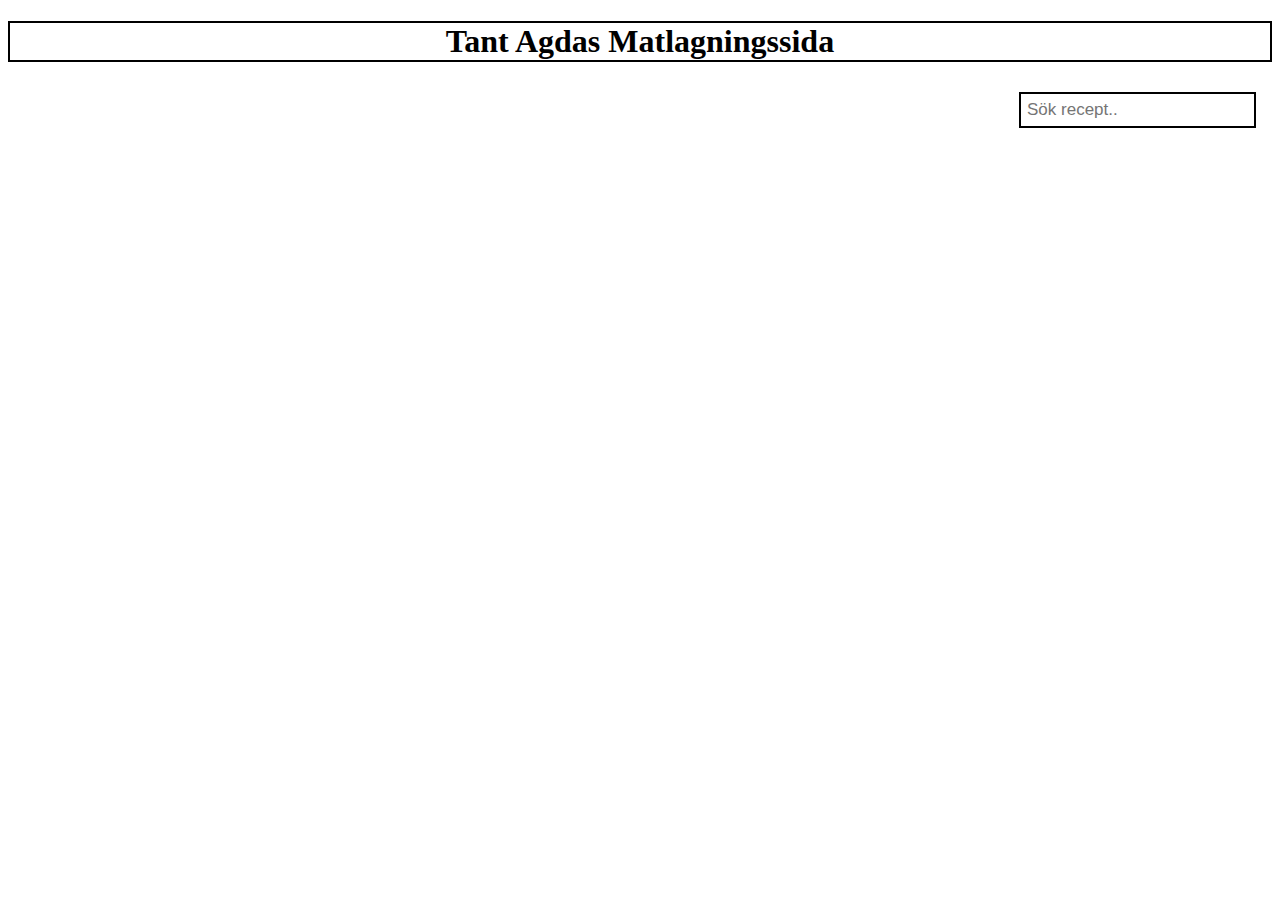
==== index.html @ 66fdc335 "Titel och sökfält" ====
<!--Deklarerar att HTML används-->
<!DOCTYPE html>
<!--Starttagg för HTML dokument-->
<html>
<!--Starttagg för "gömd informtation" för sidan samt vilket språk som används-->
<head lang ="sv">
<!--Deklarerar att denna sorts teckenkodning används-->
	<meta charset="utf-8">
	<!--Anpassar Sidan efter vilken källa som öppnar den-->
	<meta name ="viewport" content="width=device-widhth">
	<!--Titeln för hemsidan-->
	<title> Tant Agdas Huvudsida </title>
	<!--Använder Css dokumentet-->
	<link href="matsida.css" rel="stylesheet">
<!--Sluttagg för "head" dokument-->	
</head>
<!--Starttagg för sidans synliga innehåll-->
	<body>
		<h1 class="h1">Tant Agdas Matlagningssida </h1>
		<div class="sökfält">
		<input type="text" placeholder="Sök recept..">
		</div>
	</body>

</html>
---- matsida.css ----
.h1
	{
		border: 2px black solid;
		text-align: center;
	}
	
/*Sökf'lt  */
.sökfält input[type=text] {
  float: right;
  padding: 6px;
  border: solid black 2px;
  margin-top: 8px;
  margin-right: 16px;
  font-size: 17px;
}
p
	{
		font-family: Arial;
		font-size: 28px;
		
	}
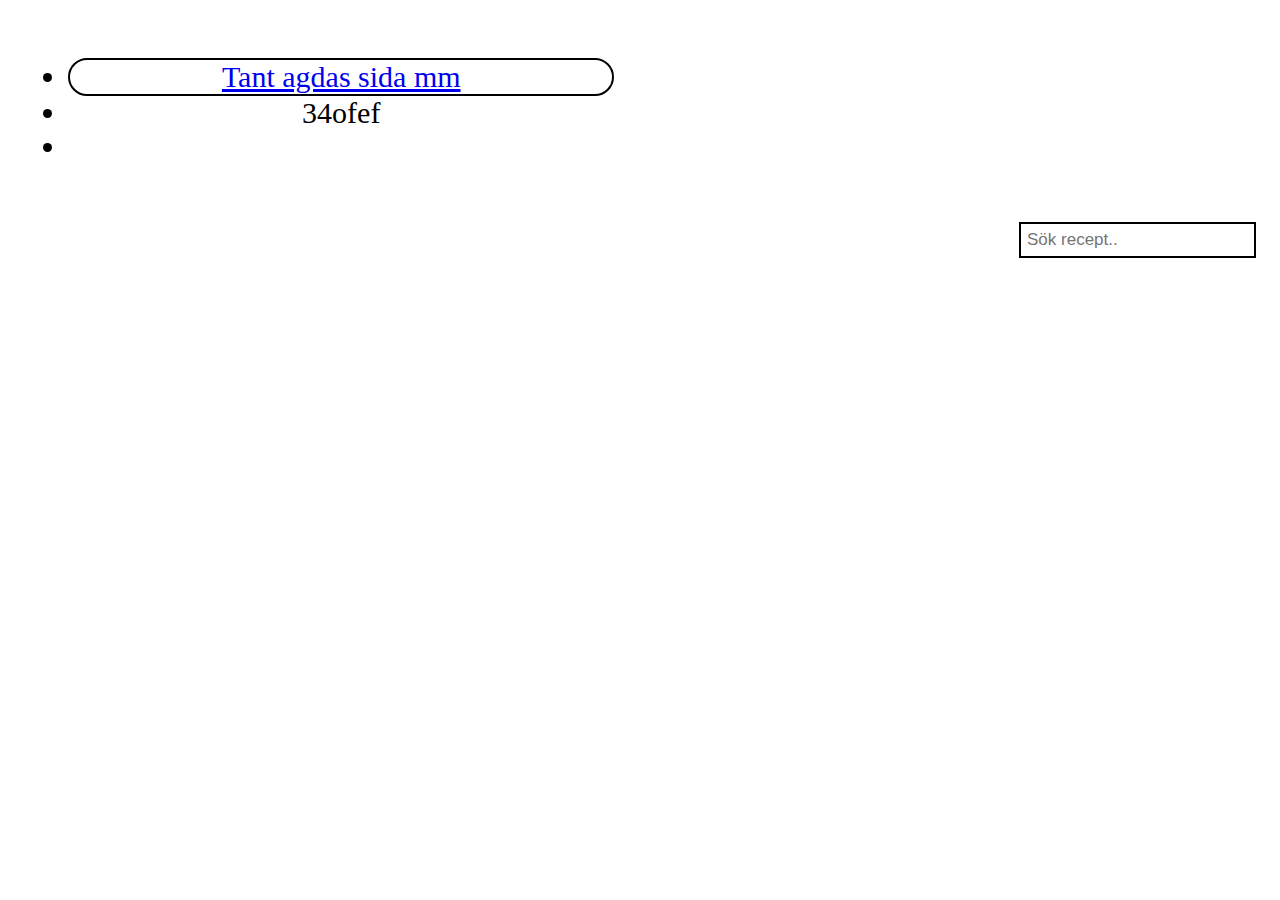
==== commit a653b668: "Add files via upload" ====
--- a/index.html
+++ b/index.html
@@ -16,9 +16,18 @@
 </head>
 <!--Starttagg för sidans synliga innehåll-->
 	<body>
-		<h1 class="h1">Tant Agdas Matlagningssida </h1>
+		
+		<div class="gridcontainer">
+				<ul>
+					<li class="meny1"><a href="se.se">Tant agdas sida mm</a></li>
+					<li class="header">34ofef<li>
+				
+				
+				</ul>
+		
+		</div>
 		<div class="sökfält">
-		<input type="text" placeholder="Sök recept..">
+			<input type="text" placeholder="Sök recept..">
 		</div>
 	</body>
 
--- a/matsida.css
+++ b/matsida.css
@@ -1,21 +1,49 @@
-.h1
-	{
-		border: 2px black solid;
-		text-align: center;
-	}
+ 
 	
 /*Sökf'lt  */
-.sökfält input[type=text] {
-  float: right;
-  padding: 6px;
-  border: solid black 2px;
-  margin-top: 8px;
-  margin-right: 16px;
-  font-size: 17px;
-}
+.sökfält input[type=text]
+	{
+	  float: right;
+	  padding: 6px;
+	  border: solid black 2px;
+	  margin-top: 8px;
+	  margin-right: 16px;
+	  font-size: 17px;
+	}
 p
 	{
 		font-family: Arial;
 		font-size: 28px;
 		
+	}
+	
+
+
+.gridcontainer
+	{
+		display:grid;
+		grid-template-areas: 'meny1 header meny2';
+		background-color: rgba(255, 255, 255, 0.8);
+		text-align: center;
+	    padding: 20px;
+	    font-size: 30px;
+		grid-gap:15px;
+		
+		
+	}
+	
+
+.meny1
+	{
+		grid-area: meny1;
+		border-radius: 25px;
+		border: 2px solid black;
+	}
+.header
+	{
+		grid-area: header;
+	}
+.meny2
+	{
+		grid-area:meny2;
 	}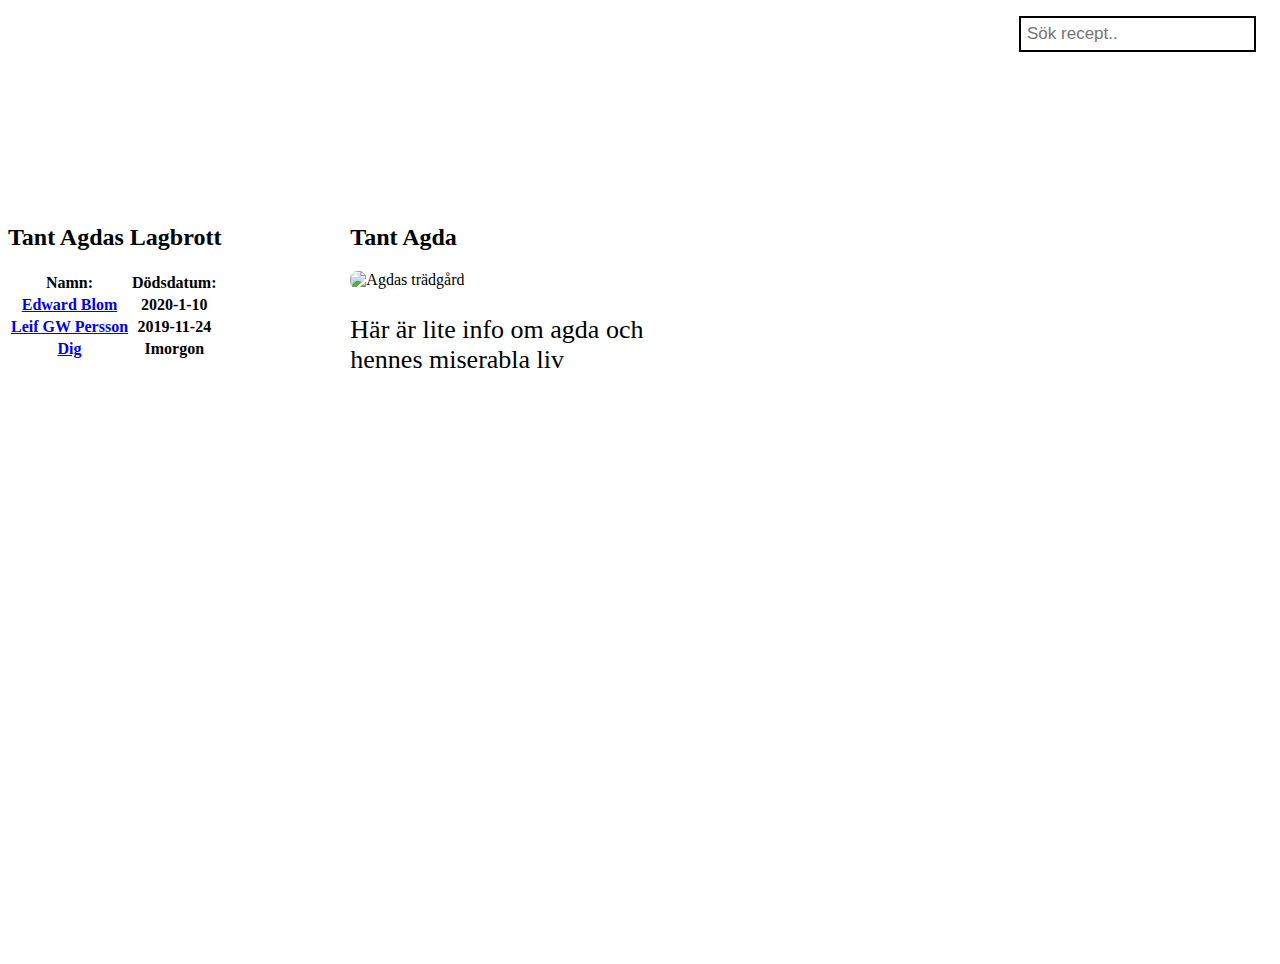
==== commit d468376e: "Helt fixad index" ====
--- a/index.html
+++ b/index.html
@@ -1,34 +1,82 @@
 <!--Deklarerar att HTML används-->
 <!DOCTYPE html>
 <!--Starttagg för HTML dokument-->
-<html>
+<html lang ="sv">
 <!--Starttagg för "gömd informtation" för sidan samt vilket språk som används-->
-<head lang ="sv">
+<head>
 <!--Deklarerar att denna sorts teckenkodning används-->
 	<meta charset="utf-8">
 	<!--Anpassar Sidan efter vilken källa som öppnar den-->
-	<meta name ="viewport" content="width=device-widhth">
+	<meta name ="viewport" content="width=device-width">
 	<!--Titeln för hemsidan-->
-	<title> Tant Agdas Huvudsida </title>
+	<title> Matlagning Home </title>
 	<!--Använder Css dokumentet-->
 	<link href="matsida.css" rel="stylesheet">
 <!--Sluttagg för "head" dokument-->	
 </head>
 <!--Starttagg för sidans synliga innehåll-->
 	<body>
-		
-		<div class="gridcontainer">
+	<div class="sökfält">
+			<input type="text" placeholder="Sök recept..">
+		</div>
+		<div class="Wrapper">
+			<nav>
 				<ul>
-					<li class="meny1"><a href="se.se">Tant agdas sida mm</a></li>
-					<li class="header">34ofef<li>
-				
-				
+					<li><a href="#">Matlagning</a></li>
+					<li><a href="#">Tant Agdas sida</a></li>
+					<li><a href="#">Bakning</a></li>
 				</ul>
-		
-		</div>
-		<div class="sökfält">
-			<input type="text" placeholder="Sök recept..">
+			</nav>
+			<article class="article1">
+				<h2>Tant Agdas Lagbrott</h2>
+				<table>
+					<tr target="Titlar">
+						<th>
+							Namn:
+						</th>
+						<th>
+							Dödsdatum:
+						</th>
+					</tr>
+					<tr target="matrececenter">
+						<th>
+							<a href="https://www.fokus.se/wp-content/uploads/2017/12/edward-blom-sdltc68096f-nh.FIX_.jpg">Edward Blom</a>
+						</th>
+						<th>
+						2020-1-10
+						</th>
+					</tr>
+					<tr target="tvKandis">
+						<th>
+							<a href="https://images.ohmyhosting.se/KYBbevBE18u11ioTbIviW4taKtU=/800x800/smart/filters:quality(85)/https%3A%2F%2Fwww.selmastories.se%2Fwp-content%2Fuploads%2F2019%2F03%2Fleif-g-w-persson-1.jpg">Leif GW Persson</a>
+						</th>
+						<th>
+						2019-11-24
+						</th>
+					</tr>
+					<tr target="matrececenter">
+						<th>
+							<a href="https://media.giphy.com/media/3oEjI6SIIHBdRxXI40/giphy.gif">Dig</a>
+						</th>
+						
+						<th>
+							Imorgon
+						</th>
+					</tr>
+				</table>
+			</article>
+			<article class="article2">
+				<h2> Tant Agda</h2>
+				<img src="http://www.agdalund.se/wp-content/uploads/2017/08/Agda-Lund-startsida.jpg" alt="Agdas trädgård">
+				<p target="text"> Här är lite info om agda och hennes miserabla liv</p>
+			</article>
+			<article class="article3">
+					
+			</article>
+			<footer>
+			
+			</footer>
 		</div>
 	</body>
 
-</html>+</html>
--- a/matsida.css
+++ b/matsida.css
@@ -1,49 +1,103 @@
- 
-	
-/*Sökf'lt  */
+ /*Sökf'lt  */
 .sökfält input[type=text]
 	{
 	  float: right;
 	  padding: 6px;
-	  border: solid black 2px;
+	  border: solid rgba(0,0,0,1) 2px;
 	  margin-top: 8px;
 	  margin-right: 16px;
 	  font-size: 17px;
 	}
-p
-	{
-		font-family: Arial;
-		font-size: 28px;
-		
-	}
-	
 
 
-.gridcontainer
-	{
-		display:grid;
-		grid-template-areas: 'meny1 header meny2';
-		background-color: rgba(255, 255, 255, 0.8);
-		text-align: center;
-	    padding: 20px;
-	    font-size: 30px;
-		grid-gap:15px;
-		
-		
-	}
-	
+body {
+    background: url(https://www.publicdomainpictures.net/pictures/240000/nahled/fondo-navideno-1513251016nOM.jpg);
+	background-repeat: no-repeat;
+	background-size: 100% 100%;
+}
 
-.meny1
-	{
-		grid-area: meny1;
-		border-radius: 25px;
-		border: 2px solid black;
-	}
-.header
-	{
-		grid-area: header;
-	}
-.meny2
-	{
-		grid-area:meny2;
-	}+nav ul{
+    list-style:none;
+	display:grid;
+	grid-template-columns:1fr 1fr 1fr;
+	padding:0;
+}
+nav ul li{
+	width:300px;
+}
+
+nav > ul a {
+    display: block;
+    color: rgba(255,255,255,1);
+    text-align: center;
+    font: 34px Arial;
+    text-decoration: none;
+    border-radius: 25px;
+    background-position: left top;
+    background-repeat: repeat;
+    padding: 20px;
+    width: 100%;
+    height: 100%;
+}
+
+nav > ul :nth-child(3) a{
+    background-image: url(https://files.mabra.com/uploads/fly-images/25472/saffransbrod-lussebullar-lussekatter-saftiga-basta-receptet-640x336-c.jpg);
+}
+nav > ul :nth-child(2) a{
+    background: url(https://pegeminibuss.se/wp-content/uploads/2017/11/julbakgrund.jpg);
+}
+nav > ul :nth-child(1) a {
+    background: url(https://img.koket.se/media/pepparkakor-grundrecept.jpg);
+}
+nav > ul a:hover{
+    background:red;
+}
+.Wrapper{
+display: grid;
+grid-gap: 1em;
+grid-template-rows: 1fr 2fr 1fr 1fr;
+grid-template-columns: 1fr 1fr 1fr;
+grid-template-areas: 	'nav nav nav'
+						'article1 article2 article3'
+						'main1 main2 main3'
+						'footer footer footer';
+}
+p[target]
+{
+	font-size: 26px;
+	font-family: Comic Sans MS;
+}
+nav{
+	grid-area: nav;
+	height: 180px;
+}
+.article1 > img
+{
+	grid-area: article1;
+	height: 100%;
+	width: 100%;
+	border-radius: 8px;
+}
+.article2 > img
+{
+	grid-area: article2;
+	height: 100%;
+	width: 100%;
+	border-radius: 8px;
+}
+.article3 > img
+{
+	grid-area: article3;
+	height: 100%;
+	width: 100%;
+	border-radius: 8px;
+}
+.main1 > p
+{ grid-area: main1;
+}
+.main2 > p
+{ grid-area: main1;
+}
+.main3 > p
+{ grid-area: main1;
+}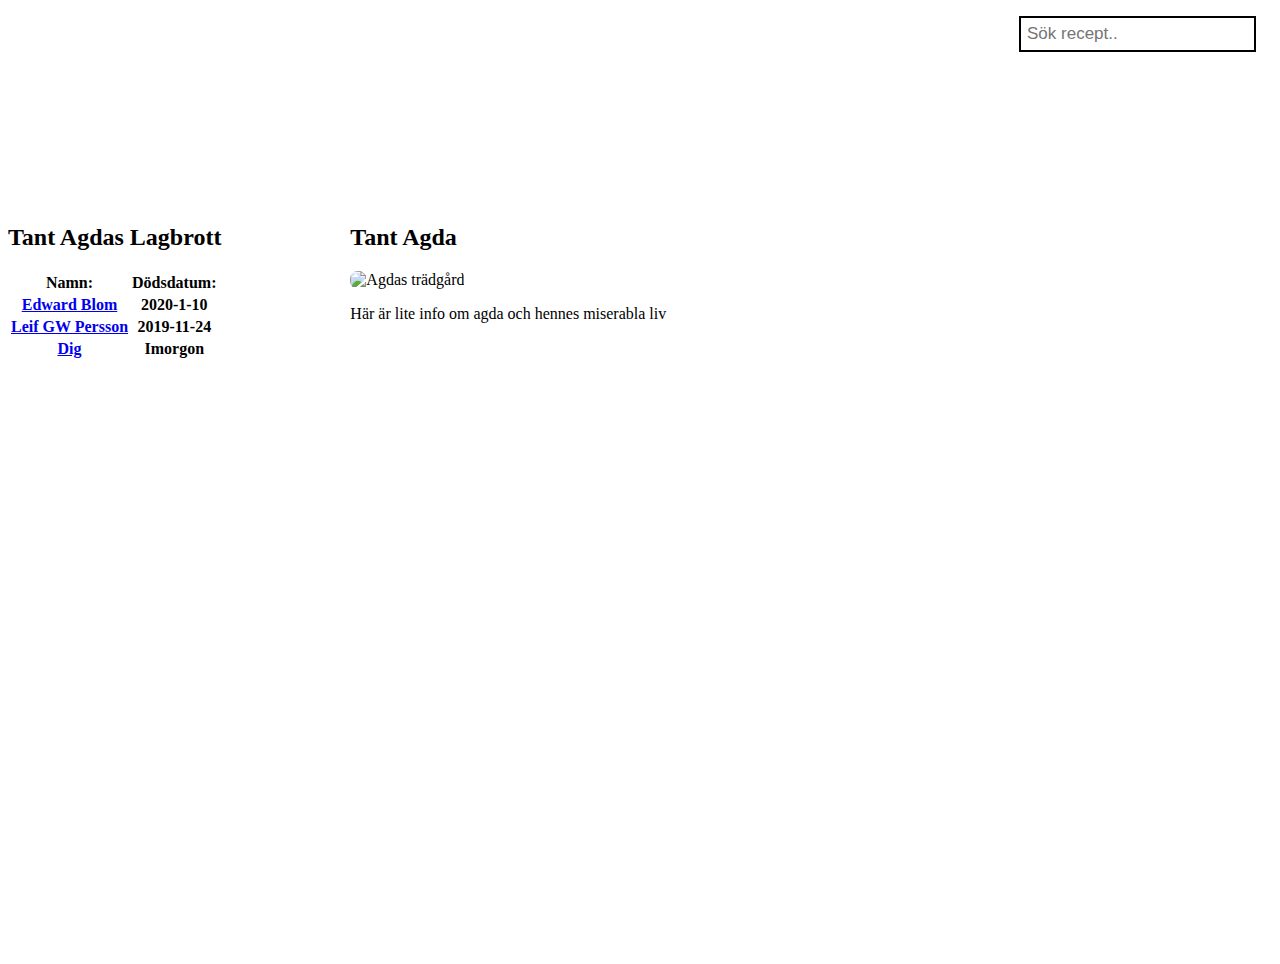
==== commit f5e5cda5: "Validerad kod" ====
--- a/index.html
+++ b/index.html
@@ -30,7 +30,7 @@
 			<article class="article1">
 				<h2>Tant Agdas Lagbrott</h2>
 				<table>
-					<tr target="Titlar">
+					<tr>
 						<th>
 							Namn:
 						</th>
@@ -38,7 +38,7 @@
 							Dödsdatum:
 						</th>
 					</tr>
-					<tr target="matrececenter">
+					<tr>
 						<th>
 							<a href="https://www.fokus.se/wp-content/uploads/2017/12/edward-blom-sdltc68096f-nh.FIX_.jpg">Edward Blom</a>
 						</th>
@@ -46,7 +46,7 @@
 						2020-1-10
 						</th>
 					</tr>
-					<tr target="tvKandis">
+					<tr>
 						<th>
 							<a href="https://images.ohmyhosting.se/KYBbevBE18u11ioTbIviW4taKtU=/800x800/smart/filters:quality(85)/https%3A%2F%2Fwww.selmastories.se%2Fwp-content%2Fuploads%2F2019%2F03%2Fleif-g-w-persson-1.jpg">Leif GW Persson</a>
 						</th>
@@ -54,7 +54,7 @@
 						2019-11-24
 						</th>
 					</tr>
-					<tr target="matrececenter">
+					<tr>
 						<th>
 							<a href="https://media.giphy.com/media/3oEjI6SIIHBdRxXI40/giphy.gif">Dig</a>
 						</th>
@@ -68,7 +68,7 @@
 			<article class="article2">
 				<h2> Tant Agda</h2>
 				<img src="http://www.agdalund.se/wp-content/uploads/2017/08/Agda-Lund-startsida.jpg" alt="Agdas trädgård">
-				<p target="text"> Här är lite info om agda och hennes miserabla liv</p>
+				<p> Här är lite info om agda och hennes miserabla liv</p>
 			</article>
 			<article class="article3">
 					
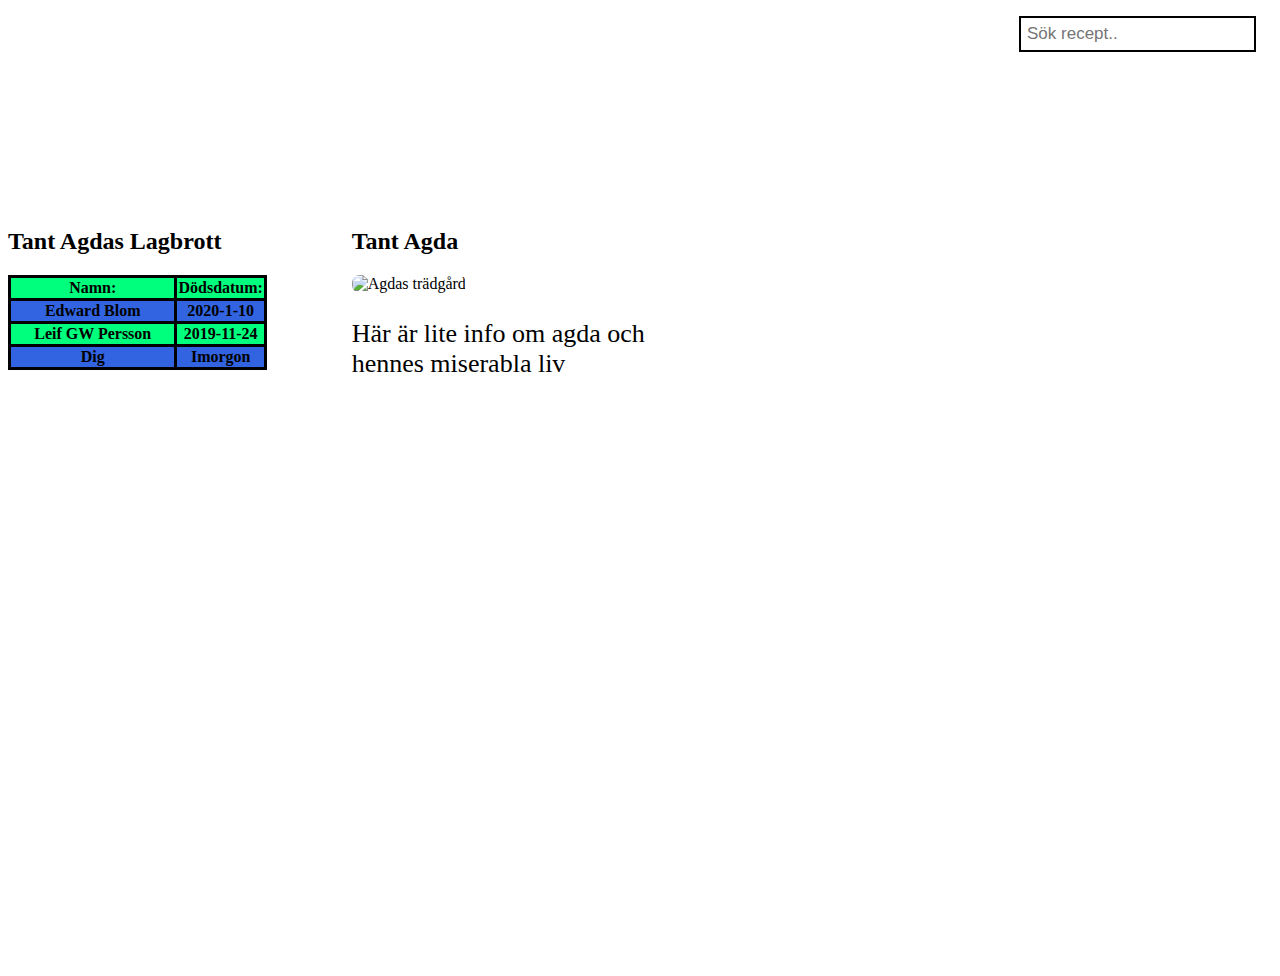
==== commit daafe74b: "Matlagning och index länk" ====
--- a/index.html
+++ b/index.html
@@ -22,8 +22,8 @@
 		<div class="Wrapper">
 			<nav>
 				<ul>
-					<li><a href="#">Matlagning</a></li>
-					<li><a href="#">Tant Agdas sida</a></li>
+					<li><a href="file:///C:/Users/Elev/Downloads/WEU1PRJ1-master/WEU1PRJ1-master/Matlagning%20sida.html">Matlagning</a></li>
+					<li><a href="file:///C:/Users/Elev/Downloads/WEU1PRJ1-master/WEU1PRJ1-master/index.html">Tant Agdas sida</a></li>
 					<li><a href="#">Bakning</a></li>
 				</ul>
 			</nav>
--- a/matsida.css
+++ b/matsida.css
@@ -3,7 +3,7 @@
 	{
 	  float: right;
 	  padding: 6px;
-	  border: solid rgba(0,0,0,1) 2px;
+	  border: solid rgba(0, 0, 0, 1) 2px;
 	  margin-top: 8px;
 	  margin-right: 16px;
 	  font-size: 17px;
@@ -28,7 +28,7 @@
 
 nav > ul a {
     display: block;
-    color: rgba(255,255,255,1);
+    color: rgba(255, 255, 255, 1);
     text-align: center;
     font: 34px Arial;
     text-decoration: none;
@@ -54,23 +54,33 @@
 }
 .Wrapper{
 display: grid;
-grid-gap: 1em;
 grid-template-rows: 1fr 2fr 1fr 1fr;
 grid-template-columns: 1fr 1fr 1fr;
+grid-gap: 20px;
 grid-template-areas: 	'nav nav nav'
 						'article1 article2 article3'
-						'main1 main2 main3'
-						'footer footer footer';
+						'main main main';
 }
-p[target]
+img + p
 {
 	font-size: 26px;
 	font-family: Comic Sans MS;
 }
+tr:nth-child(odd)
+{
+	background-color: rgba(0, 255, 125, 1);
+}
+tr:nth-child(even)
+{
+	background-color: rgba(50, 100, 225, 1);
+	
+}
+
 nav{
 	grid-area: nav;
 	height: 180px;
 }
+
 .article1 > img
 {
 	grid-area: article1;
@@ -92,12 +102,17 @@
 	width: 100%;
 	border-radius: 8px;
 }
-.main1 > p
-{ grid-area: main1;
+table, th, td {
+  width: 80%;
+  border: 3px solid rgba(0, 0, 0, 1);
+  border-collapse: collapse;
 }
-.main2 > p
-{ grid-area: main1;
+a
+{
+	text-decoration:none;
+	color: rgba(0, 0, 0, 1 );
 }
-.main3 > p
-{ grid-area: main1;
+a:hover
+{
+	color: rgba(0, 0, 255, 0.6);
 }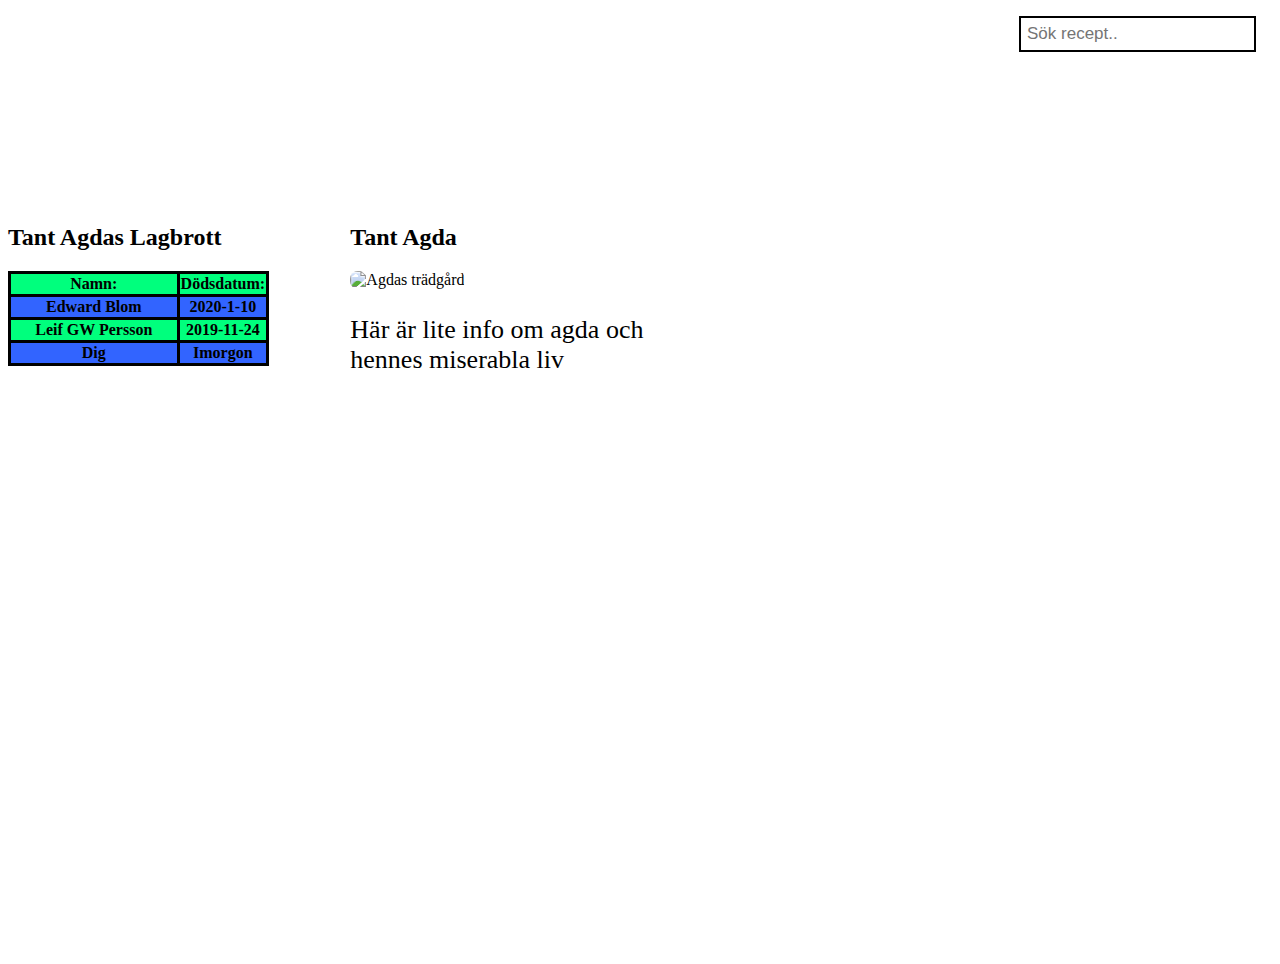
==== commit 2318f0c8: "Final Version" ====
--- a/index.html
+++ b/index.html
@@ -24,7 +24,7 @@
 				<ul>
 					<li><a href="file:///C:/Users/Elev/Downloads/WEU1PRJ1-master/WEU1PRJ1-master/Matlagning%20sida.html">Matlagning</a></li>
 					<li><a href="file:///C:/Users/Elev/Downloads/WEU1PRJ1-master/WEU1PRJ1-master/index.html">Tant Agdas sida</a></li>
-					<li><a href="#">Bakning</a></li>
+					<li><a href="file:///C:/Users/Elev/Downloads/WEU1PRJ1-master/Bakning%20sida.html">Bakning</a></li>
 				</ul>
 			</nav>
 			<article class="article1">
--- a/matsida.css
+++ b/matsida.css
@@ -3,7 +3,7 @@
 	{
 	  float: right;
 	  padding: 6px;
-	  border: solid rgba(0, 0, 0, 1) 2px;
+	  border: solid rgba(0,0,0,1) 2px;
 	  margin-top: 8px;
 	  margin-right: 16px;
 	  font-size: 17px;
@@ -28,7 +28,7 @@
 
 nav > ul a {
     display: block;
-    color: rgba(255, 255, 255, 1);
+    color: rgba(255,255,255,1);
     text-align: center;
     font: 34px Arial;
     text-decoration: none;
@@ -54,12 +54,13 @@
 }
 .Wrapper{
 display: grid;
+grid-gap: 1em;
 grid-template-rows: 1fr 2fr 1fr 1fr;
 grid-template-columns: 1fr 1fr 1fr;
-grid-gap: 20px;
 grid-template-areas: 	'nav nav nav'
 						'article1 article2 article3'
-						'main main main';
+						'main1 main2 main3'
+						'footer footer footer';
 }
 img + p
 {
@@ -68,19 +69,16 @@
 }
 tr:nth-child(odd)
 {
-	background-color: rgba(0, 255, 125, 1);
+	background-color: rgba(0,255,125, 1);
 }
 tr:nth-child(even)
 {
-	background-color: rgba(50, 100, 225, 1);
-	
+	background-color: rgba(50, 100, 255, 1);
 }
-
 nav{
 	grid-area: nav;
 	height: 180px;
 }
-
 .article1 > img
 {
 	grid-area: article1;
@@ -102,17 +100,29 @@
 	width: 100%;
 	border-radius: 8px;
 }
+.main1 > p
+{ grid-area: main1;
+background-color: rgba(255,255,255,1);
+}
+.main2 > p
+{ grid-area: main1;
+background-color: rgba(255,255,255,1);
+}
+.main3 > p
+{ grid-area: main1;
+background-color: rgba(255,255,255,1);
+}
 table, th, td {
-  width: 80%;
-  border: 3px solid rgba(0, 0, 0, 1);
-  border-collapse: collapse;
+	width: 80%;
+	border: 3px solid rgba(0,0,0,1);
+	border-collapse: collapse;
 }
 a
 {
-	text-decoration:none;
-	color: rgba(0, 0, 0, 1 );
+	text-decoration: none;
+	color: rgba(0,0,0,1);
 }
 a:hover
 {
-	color: rgba(0, 0, 255, 0.6);
+	color:rgba(0,0,255,0.6);
 }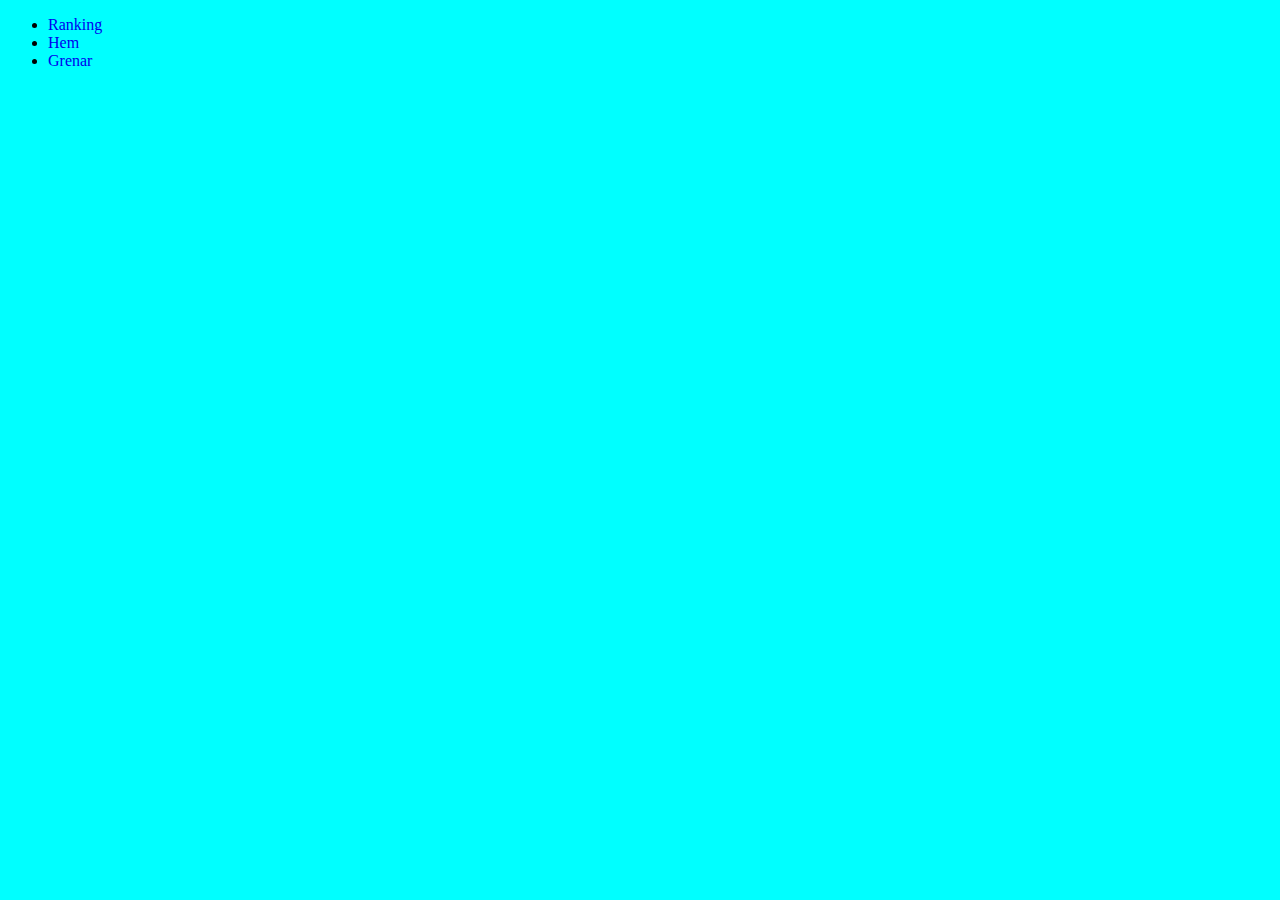
==== commit b8dee2cd: "Menyer och grid fixad" ====
--- a/index.html
+++ b/index.html
@@ -1,82 +1,25 @@
-<!--Deklarerar att HTML används-->
-<!DOCTYPE html>
+﻿<!DOCTYPE html>
 <!--Starttagg för HTML dokument-->
-<html lang ="sv">
+<html>
 <!--Starttagg för "gömd informtation" för sidan samt vilket språk som används-->
-<head>
-<!--Deklarerar att denna sorts teckenkodning används-->
-	<meta charset="utf-8">
-	<!--Anpassar Sidan efter vilken källa som öppnar den-->
-	<meta name ="viewport" content="width=device-width">
-	<!--Titeln för hemsidan-->
-	<title> Matlagning Home </title>
-	<!--Använder Css dokumentet-->
-	<link href="matsida.css" rel="stylesheet">
-<!--Sluttagg för "head" dokument-->	
+<head lang="sv">
+    <!--Deklarerar att denna sorts teckenkodning används-->
+    <meta charset="utf-8">
+    <!--Anpassar Sidan efter vilken källa som öppnar den-->
+    <meta name="viewport" content="width=device-width">
+    <!--Titeln för hemsidan-->
+    <title> Skytte Index</title>
+    <!--Använder Css dokumentet-->
+    <link href="layout.css" rel="stylesheet">
+    <!--Sluttagg för "head" dokument-->
 </head>
-<!--Starttagg för sidans synliga innehåll-->
-	<body>
-	<div class="sökfält">
-			<input type="text" placeholder="Sök recept..">
-		</div>
-		<div class="Wrapper">
-			<nav>
-				<ul>
-					<li><a href="file:///C:/Users/Elev/Downloads/WEU1PRJ1-master/WEU1PRJ1-master/Matlagning%20sida.html">Matlagning</a></li>
-					<li><a href="file:///C:/Users/Elev/Downloads/WEU1PRJ1-master/WEU1PRJ1-master/index.html">Tant Agdas sida</a></li>
-					<li><a href="file:///C:/Users/Elev/Downloads/WEU1PRJ1-master/Bakning%20sida.html">Bakning</a></li>
-				</ul>
-			</nav>
-			<article class="article1">
-				<h2>Tant Agdas Lagbrott</h2>
-				<table>
-					<tr>
-						<th>
-							Namn:
-						</th>
-						<th>
-							Dödsdatum:
-						</th>
-					</tr>
-					<tr>
-						<th>
-							<a href="https://www.fokus.se/wp-content/uploads/2017/12/edward-blom-sdltc68096f-nh.FIX_.jpg">Edward Blom</a>
-						</th>
-						<th>
-						2020-1-10
-						</th>
-					</tr>
-					<tr>
-						<th>
-							<a href="https://images.ohmyhosting.se/KYBbevBE18u11ioTbIviW4taKtU=/800x800/smart/filters:quality(85)/https%3A%2F%2Fwww.selmastories.se%2Fwp-content%2Fuploads%2F2019%2F03%2Fleif-g-w-persson-1.jpg">Leif GW Persson</a>
-						</th>
-						<th>
-						2019-11-24
-						</th>
-					</tr>
-					<tr>
-						<th>
-							<a href="https://media.giphy.com/media/3oEjI6SIIHBdRxXI40/giphy.gif">Dig</a>
-						</th>
-						
-						<th>
-							Imorgon
-						</th>
-					</tr>
-				</table>
-			</article>
-			<article class="article2">
-				<h2> Tant Agda</h2>
-				<img src="http://www.agdalund.se/wp-content/uploads/2017/08/Agda-Lund-startsida.jpg" alt="Agdas trädgård">
-				<p> Här är lite info om agda och hennes miserabla liv</p>
-			</article>
-			<article class="article3">
-					
-			</article>
-			<footer>
-			
-			</footer>
-		</div>
-	</body>
+<body>
+    <!--Global Meny-->
+    <ul class="topMeny">
+        <li id="rankingMeny"><a href="ranking.html"a>Ranking</a></li>
+        <li id="indexMeny"><a href="index.html">Hem</a></li>
+        <li id="grenarMeny"><a href="grenar.html">Grenar</a></li>
+    </ul>
+</body>
 
-</html>
+</html>--- a/layout.css
+++ b/layout.css
@@ -0,0 +1,91 @@
+﻿
+body
+{
+    background-color: aqua;
+}
+.grid
+{
+    text-align:center;
+    display: grid;
+    grid-template-columns: 25vw 50vw 25vw;
+    grid-template-rows:20vh 15vh 30vh 25vh 10vh;
+    grid-template-areas:
+						"nav nav nav"
+						"... titel ..."
+                        "... bild ..."
+                        "... text ..."
+                        "footer footer footer";
+}
+
+.titel 
+{
+	
+    grid-area: titel;
+    background-color: green;
+}	
+	.titel > h1
+	{
+		text-align:center;
+
+	}
+.bild
+{
+    grid-area: bild;
+    background-color: springgreen;
+}
+.text {
+    grid-area: text;
+    background-color: palevioletred;
+}
+.footer {
+    grid-area: footer;
+    background-color: springgreen;
+}
+
+
+nav
+{
+    height: 15vh;
+    overflow: hidden;
+    list-style-type: none;
+    padding: 0;
+    margin: 0;
+    background-color: azure;
+	width: 99vw;
+}
+nav > ul
+{
+	list-style:none;
+	display:grid;
+	grid-template-columns:1fr 1fr 1fr;
+	padding:0;
+}
+
+nav > ul a {
+    display: block;
+    color: rgba(255,255,255,1);
+    text-align: center;
+    font: 34px Arial;
+    text-decoration: none;
+    border-radius: 25px;
+	background-color: grey;
+    background-position: left top;
+    background-repeat: repeat;
+    padding: 5%;
+    width: 100%;
+    height: 100%;
+}
+
+nav ul li{
+	width: 80%;
+}
+
+a
+{
+    text-decoration: none;
+}	
+	a:hover
+	{
+		background-color: red;
+	}
+
